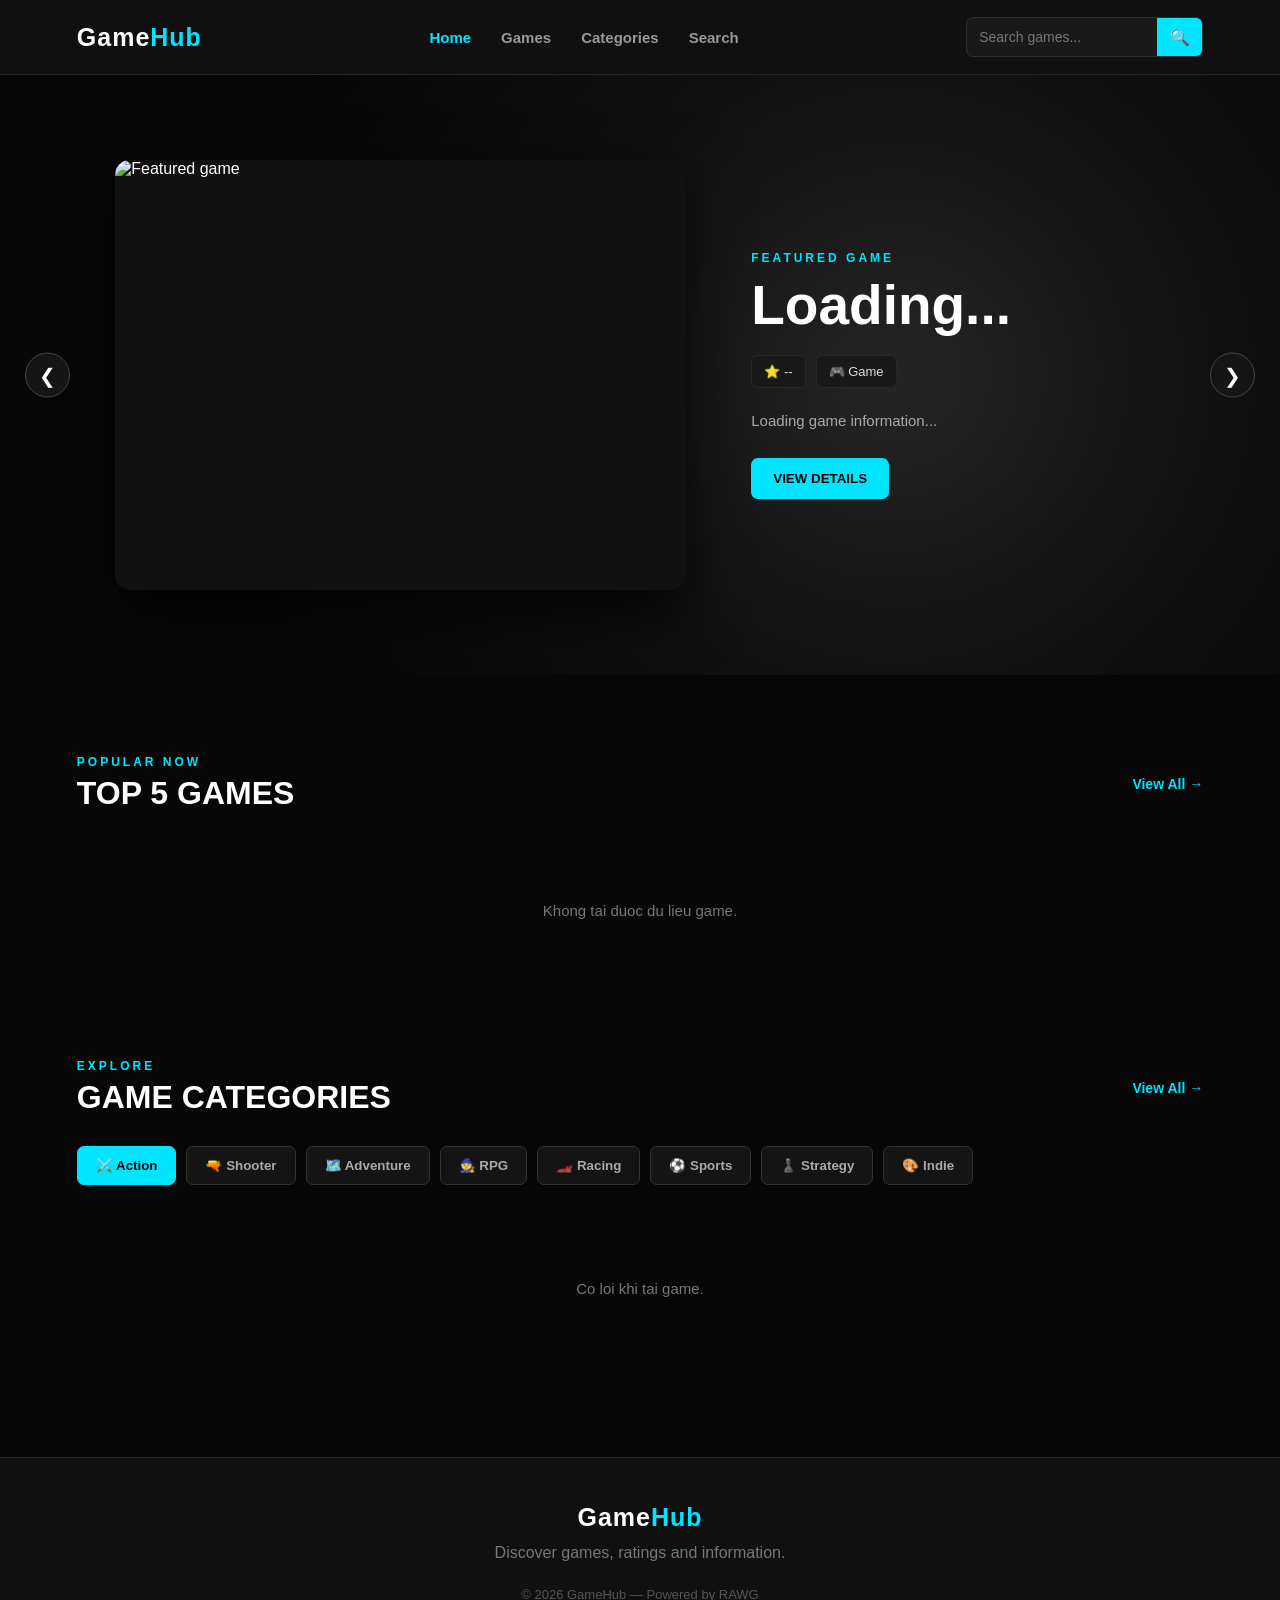
==== index.html @ c0fd5aef "acc" ====
<!DOCTYPE html>
<html lang="vi">

<head>
    <meta charset="UTF-8">
    <meta name="viewport" content="width=device-width, initial-scale=1.0">

    <title>GameHub | Home</title>

    <!-- CSS -->
    <link rel="stylesheet" href="style/style.css">
</head>

<body>

    <!-- ================= HEADER ================= -->

    <header class="header">

        <div class="logo">
            <a href="index.html">
                Game<span>Hub</span>
            </a>
        </div>


        <nav class="navbar">

            <a href="index.html" class="active">
                Home
            </a>

            <a href="games.html">
                Games
            </a>

            <a href="categories.html">
                Categories
            </a>

            <a href="search.html">
                Search
            </a>

        </nav>


        <div class="search-box">

            <input
                type="text"
                id="searchInput"
                placeholder="Search games..."
            >

            <button id="searchBtn">
                🔍
            </button>

        </div>

    </header>



    <!-- ================= HERO ================= -->

    <main>

        <section class="hero" id="home">

            <button
                class="slider-btn prev"
                id="prevBtn"
                aria-label="Previous game">

                ❮

            </button>


            <div class="hero-content">


                <div class="hero-image">

                    <img
                        id="heroImage"
                        src=""
                        alt="Featured game">

                </div>


                <div class="hero-info">

                    <p class="hero-label">
                        FEATURED GAME
                    </p>


                    <h1 id="heroTitle">
                        Loading...
                    </h1>


                    <div class="game-meta">

                        <span id="heroRating">
                            ⭐ --
                        </span>

                        <span id="heroGenre">
                            🎮 Game
                        </span>

                    </div>


                    <p id="heroDescription">
                        Loading game information...
                    </p>


                    <button
                        class="play-btn"
                        id="detailsBtn">

                        VIEW DETAILS

                    </button>

                </div>

            </div>


            <button
                class="slider-btn next"
                id="nextBtn"
                aria-label="Next game">

                ❯

            </button>


            <div
                class="dots"
                id="dots">
            </div>

        </section>



        <!-- ================= TOP 5 ================= -->

        <section
            class="section"
            id="games">

            <div class="section-title">

                <div>

                    <p class="small-title">
                        POPULAR NOW
                    </p>

                    <h2>
                        TOP 5 GAMES
                    </h2>

                </div>


                <a
                    href="games.html"
                    class="view-all">

                    View All →

                </a>

            </div>


            <div
                class="game-grid"
                id="topGames">

                <div class="loading">
                    Loading games...
                </div>

            </div>

        </section>



        <!-- ================= CATEGORIES ================= -->

        <section
            class="section"
            id="categories">

            <div class="section-title">

                <div>

                    <p class="small-title">
                        EXPLORE
                    </p>

                    <h2>
                        GAME CATEGORIES
                    </h2>

                </div>


                <a
                    href="categories.html"
                    class="view-all">

                    View All →

                </a>

            </div>


            <div class="category-buttons">

                <button
                    class="category-btn active"
                    data-category="action">

                    ⚔️ Action

                </button>


                <button
                    class="category-btn"
                    data-category="shooter">

                    🔫 Shooter

                </button>


                <button
                    class="category-btn"
                    data-category="adventure">

                    🗺️ Adventure

                </button>


                <button
                    class="category-btn"
                    data-category="rpg">

                    🧙 RPG

                </button>


                <button
                    class="category-btn"
                    data-category="racing">

                    🏎️ Racing

                </button>


                <button
                    class="category-btn"
                    data-category="sports">

                    ⚽ Sports

                </button>


                <button
                    class="category-btn"
                    data-category="strategy">

                    ♟️ Strategy

                </button>


                <button
                    class="category-btn"
                    data-category="indie">

                    🎨 Indie

                </button>

            </div>


            <div
                class="game-grid"
                id="categoryGames">

                <div class="loading">
                    Loading...
                </div>

            </div>

        </section>

    </main>



    <!-- ================= FOOTER ================= -->

    <footer>

        <div class="footer-content">

            <div class="logo">
                <a href="index.html">
                    Game<span>Hub</span>
                </a>
            </div>


            <p>
                Discover games, ratings and information.
            </p>

        </div>


        <p class="copyright">
            © 2026 GameHub — Powered by RAWG
        </p>

    </footer>



    <!-- ================= JAVASCRIPT ================= -->
    <script src="https://cdn.jsdelivr.net/npm/@supabase/supabase-js@2"></script>
    <script src="script/supabase.js"></script>
    <script src="script/main.js"></script>

</body>

</html>
---- style/style.css ----
* {
    margin: 0;
    padding: 0;
    box-sizing: border-box;
}

html {
    scroll-behavior: smooth;
}

body {
    background: #070707;
    color: #ffffff;
    font-family: Arial, Helvetica, sans-serif;
}


/* ================= HEADER ================= */

.header {
    width: 100%;
    height: 75px;

    padding: 0 6%;

    display: flex;
    align-items: center;
    justify-content: space-between;

    background: #101010;

    border-bottom: 1px solid #252525;

    position: sticky;
    top: 0;

    z-index: 1000;
}


/* LOGO */

.logo a {
    color: #ffffff;

    text-decoration: none;

    font-size: 25px;
    font-weight: 900;

    letter-spacing: 1px;
}

.logo span {
    color: #00e5ff;
}


/* NAVBAR */

.navbar {
    display: flex;

    align-items: center;

    gap: 30px;
}

.navbar a {
    color: #999999;

    text-decoration: none;

    font-size: 15px;
    font-weight: bold;

    transition: 0.3s;
}

.navbar a:hover,
.navbar a.active {
    color: #00e5ff;
}


/* SEARCH */

.search-box {
    display: flex;

    height: 40px;

    background: #191919;

    border: 1px solid #303030;

    border-radius: 7px;

    overflow: hidden;
}

.search-box input {
    width: 190px;

    padding: 0 12px;

    background: transparent;

    border: none;
    outline: none;

    color: #ffffff;

    font-size: 14px;
}

.search-box input::placeholder {
    color: #777777;
}

.search-box button {
    width: 45px;

    border: none;

    background: #00e5ff;

    color: #000000;

    cursor: pointer;

    font-size: 16px;

    transition: 0.3s;
}

.search-box button:hover {
    background: #ffffff;
}


/* ================= HERO ================= */

.hero {
    width: 100%;

    min-height: 600px;

    position: relative;

    overflow: hidden;

    background:
        radial-gradient(
            circle at 70% 50%,
            #252525 0%,
            #101010 35%,
            #070707 70%
        );
}

.hero-content {
    width: 82%;

    max-width: 1350px;

    min-height: 600px;

    margin: auto;

    display: flex;

    align-items: center;

    gap: 65px;
}


/* HERO IMAGE */

.hero-image {
    width: 58%;

    height: 430px;

    overflow: hidden;

    border-radius: 15px;

    background: #111111;

    box-shadow:
        0 20px 60px rgba(0, 0, 0, 0.75);
}

.hero-image img {
    width: 100%;
    height: 100%;

    display: block;

    object-fit: cover;

    opacity: 1;

    transition:
        opacity 0.35s ease,
        transform 0.5s ease;
}


/* HERO INFO */

.hero-info {
    width: 42%;
}

.hero-label,
.small-title {
    color: #00e5ff;

    font-size: 12px;

    font-weight: bold;

    letter-spacing: 3px;
}

.hero-info h1 {
    margin: 12px 0 20px;

    font-size: 55px;

    line-height: 1.05;
}

.hero-info > p:not(.hero-label) {
    color: #aaaaaa;

    line-height: 1.7;

    font-size: 15px;
}


/* GAME META */

.game-meta {
    display: flex;

    flex-wrap: wrap;

    gap: 10px;

    margin-bottom: 20px;
}

.game-meta span {
    padding: 8px 12px;

    background: #191919;

    border: 1px solid #282828;

    border-radius: 6px;

    color: #dddddd;

    font-size: 13px;
}


/* BUTTON */

.play-btn {
    margin-top: 25px;

    padding: 13px 22px;

    background: #00e5ff;

    color: #000000;

    border: none;

    border-radius: 7px;

    font-weight: bold;

    cursor: pointer;

    transition: 0.3s;
}

.play-btn:hover {
    transform: translateY(-3px);

    box-shadow:
        0 8px 25px rgba(0, 229, 255, 0.25);
}


/* SLIDER BUTTONS */

.slider-btn {
    position: absolute;

    top: 50%;

    transform: translateY(-50%);

    width: 45px;
    height: 45px;

    display: flex;

    align-items: center;
    justify-content: center;

    border: 1px solid #444444;

    border-radius: 50%;

    background: #151515;

    color: #ffffff;

    font-size: 20px;

    cursor: pointer;

    z-index: 10;

    transition: 0.3s;
}

.slider-btn:hover {
    background: #00e5ff;

    color: #000000;

    border-color: #00e5ff;
}

.slider-btn.prev {
    left: 25px;
}

.slider-btn.next {
    right: 25px;
}


/* DOTS */

.dots {
    position: absolute;

    left: 50%;
    bottom: 25px;

    transform: translateX(-50%);

    display: flex;

    align-items: center;

    gap: 8px;
}

.dot {
    width: 8px;
    height: 8px;

    border-radius: 50%;

    background: #555555;

    cursor: pointer;

    transition: 0.3s;
}

.dot.active {
    width: 25px;

    border-radius: 10px;

    background: #00e5ff;
}


/* ================= SECTIONS ================= */

.section {
    width: 88%;

    max-width: 1400px;

    margin: 80px auto;
}

.section-title {
    display: flex;

    align-items: center;
    justify-content: space-between;

    margin-bottom: 30px;
}

.section-title h2 {
    margin-top: 6px;

    font-size: 32px;
}


/* VIEW ALL */

.view-all {
    color: #00e5ff;

    text-decoration: none;

    font-size: 14px;

    font-weight: bold;

    transition: 0.3s;
}

.view-all:hover {
    color: #ffffff;
}


/* ================= GAME GRID ================= */

.game-grid {
    display: grid;

    grid-template-columns:
        repeat(5, 1fr);

    gap: 20px;
}


/* GAME CARD */

.game-card {
    overflow: hidden;

    background: #121212;

    border: 1px solid #242424;

    border-radius: 10px;

    cursor: pointer;

    transition:
        transform 0.3s ease,
        border-color 0.3s ease,
        box-shadow 0.3s ease;
}

.game-card:hover {
    transform: translateY(-8px);

    border-color: #00e5ff;

    box-shadow:
        0 10px 35px rgba(0, 229, 255, 0.12);
}

.game-card img {
    width: 100%;
    height: 260px;

    display: block;

    object-fit: cover;

    background: #1a1a1a;
}

.card-info {
    padding: 15px;
}

.card-info h3 {
    font-size: 17px;

    white-space: nowrap;

    overflow: hidden;

    text-overflow: ellipsis;
}

.card-info p {
    margin-top: 8px;

    color: #888888;

    font-size: 13px;
}


/* ================= CATEGORIES ================= */

.category-buttons {
    display: flex;

    flex-wrap: wrap;

    gap: 10px;

    margin-bottom: 35px;
}

.category-btn {
    padding: 11px 18px;

    background: #141414;

    border: 1px solid #333333;

    border-radius: 7px;

    color: #aaaaaa;

    cursor: pointer;

    font-weight: bold;

    transition: 0.3s;
}

.category-btn:hover {
    color: #ffffff;

    border-color: #00e5ff;
}

.category-btn.active {
    background: #00e5ff;

    border-color: #00e5ff;

    color: #000000;
}


/* ================= LOADING ================= */

.loading {
    grid-column: 1 / -1;

    padding: 60px 20px;

    text-align: center;

    color: #777777;

    font-size: 15px;
}


/* ================= FOOTER ================= */

footer {
    margin-top: 100px;

    padding: 45px 6%;

    background: #101010;

    border-top: 1px solid #252525;

    color: #777777;

    text-align: center;
}

.footer-content {
    margin-bottom: 25px;
}

.footer-content .logo {
    margin-bottom: 12px;
}

.copyright {
    font-size: 13px;

    color: #555555;
}


/* ================= RESPONSIVE ================= */

@media (max-width: 1100px) {

    .navbar {
        gap: 15px;
    }

    .game-grid {
        grid-template-columns:
            repeat(3, 1fr);
    }

    .hero-content {
        width: 86%;

        gap: 40px;
    }

    .hero-info h1 {
        font-size: 42px;
    }
}


@media (max-width: 800px) {

    .header {
        height: auto;

        min-height: 75px;

        padding: 15px 5%;

        flex-wrap: wrap;

        gap: 15px;
    }

    .navbar {
        order: 3;

        width: 100%;

        justify-content: center;
    }

    .search-box {
        margin-left: auto;
    }

    .hero-content {
        flex-direction: column;

        padding: 60px 0;

        min-height: auto;
    }

    .hero-image,
    .hero-info {
        width: 100%;
    }

    .hero-image {
        height: 330px;
    }

    .hero-info h1 {
        font-size: 40px;
    }

    .hero {
        min-height: auto;
    }

    .game-grid {
        grid-template-columns:
            repeat(2, 1fr);
    }
}


@media (max-width: 550px) {

    .header {
        padding: 15px 20px;
    }

    .logo {
        width: 100%;
        text-align: center;
    }

    .navbar {
        gap: 18px;
    }

    .navbar a {
        font-size: 13px;
    }

    .search-box {
        width: 100%;
    }

    .search-box input {
        width: 100%;
    }

    .hero-content {
        width: 90%;
    }

    .hero-image {
        height: 240px;
    }

    .hero-info h1 {
        font-size: 32px;
    }

    .slider-btn {
        width: 38px;
        height: 38px;
    }

    .slider-btn.prev {
        left: 10px;
    }

    .slider-btn.next {
        right: 10px;
    }

    .section {
        width: 90%;
    }

    .section-title h2 {
        font-size: 25px;
    }

    .game-grid {
        grid-template-columns:
            1fr 1fr;

        gap: 12px;
    }

    .game-card img {
        height: 200px;
    }

    .category-buttons {
        gap: 7px;
    }

    .category-btn {
        padding: 9px 12px;

        font-size: 12px;
    }
}
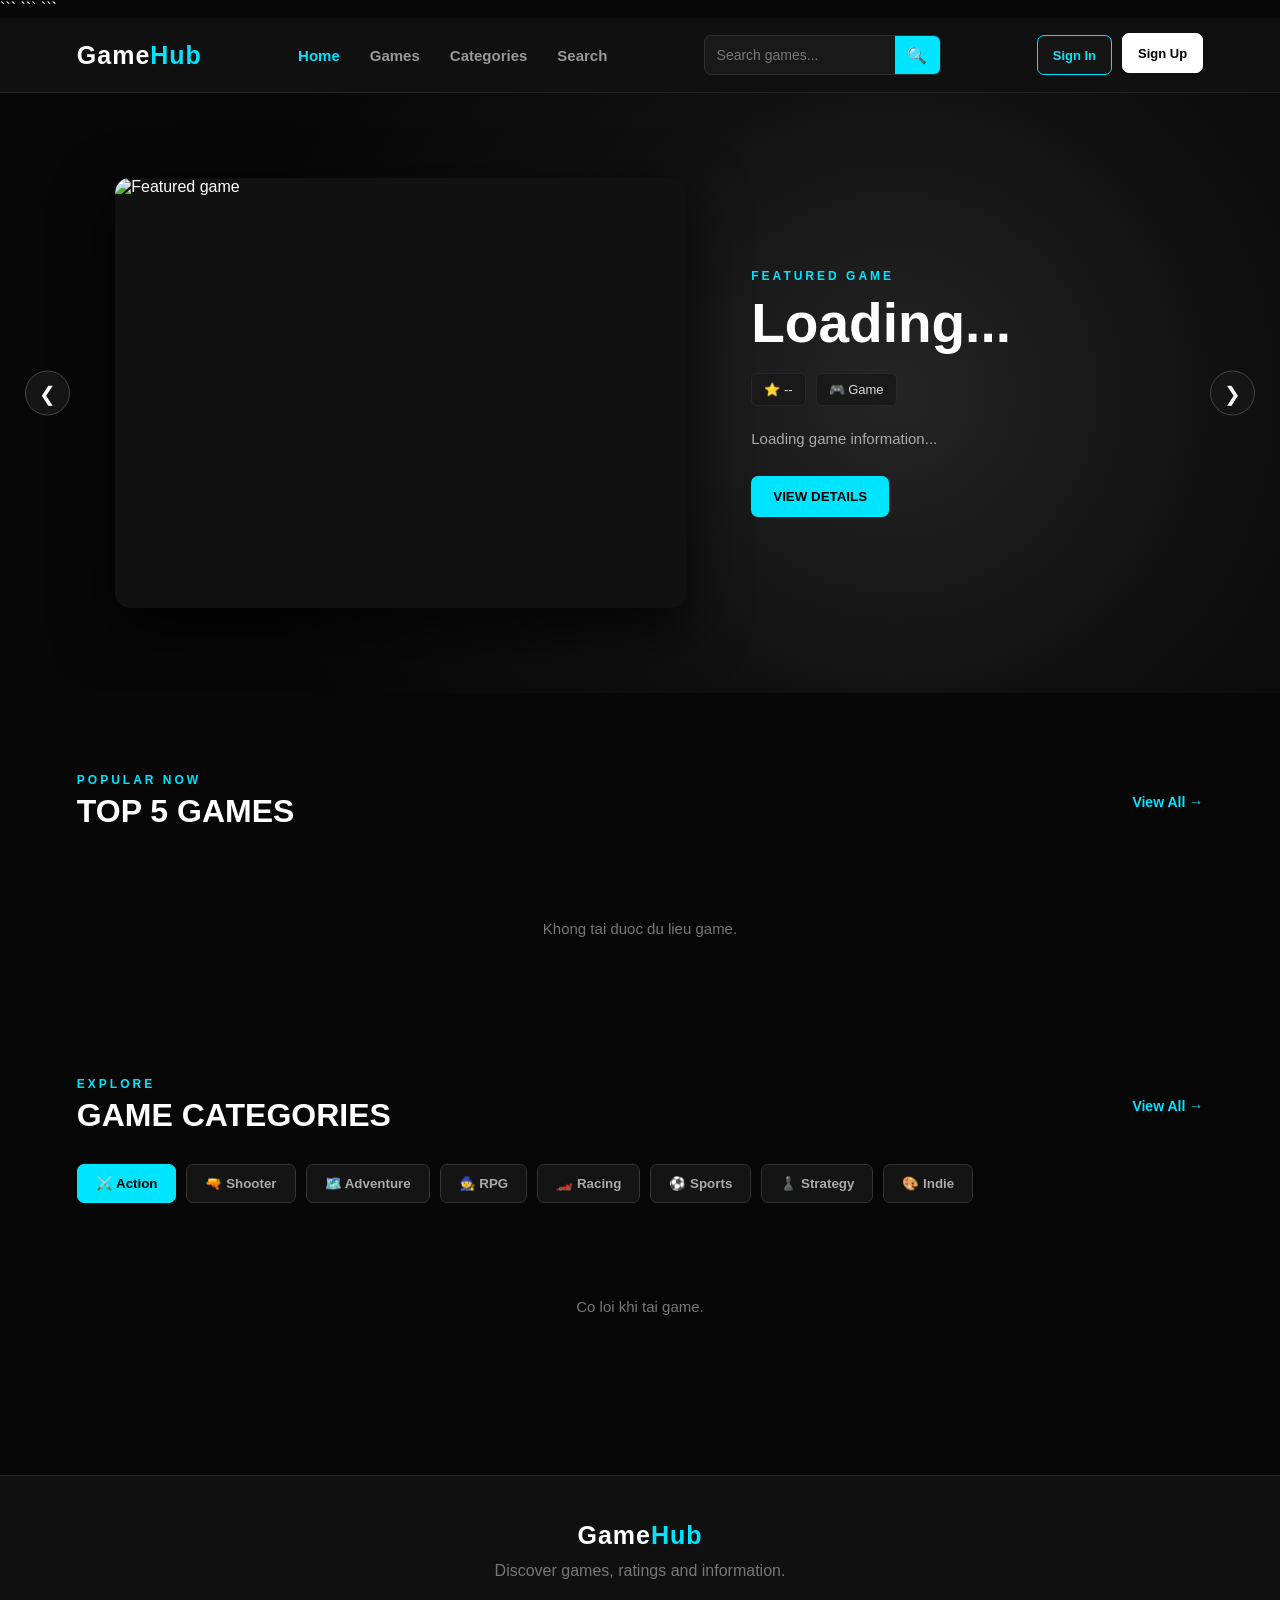
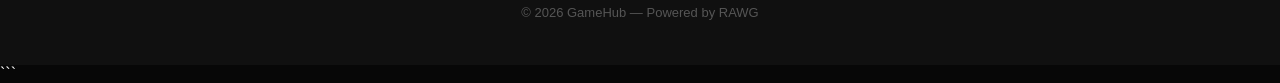
==== commit e6daeffa: "log" ====
--- a/index.html
+++ b/index.html
@@ -1,22 +1,353 @@
-
 <!DOCTYPE html>
+
 <html lang="vi">
 
 <head>
     <meta charset="UTF-8">
     <meta name="viewport" content="width=device-width, initial-scale=1.0">
 
-    <title>GameHub | Home</title>
-
-    <!-- CSS -->
-    <link rel="stylesheet" href="style/style.css">
+```
+<title>GameHub | Home</title>
+
+<link rel="stylesheet" href="style/style.css">
+```
+
 </head>
 
 <body>
 
-    <!-- ================= HEADER ================= -->
-
-    <header class="header">
+```
+<!-- ================= HEADER ================= -->
+
+<header class="header">
+
+    <div class="logo">
+        <a href="index.html">
+            Game<span>Hub</span>
+        </a>
+    </div>
+
+
+    <nav class="navbar">
+
+        <a href="index.html" class="active">
+            Home
+        </a>
+
+        <a href="games.html">
+            Games
+        </a>
+
+        <a href="categories.html">
+            Categories
+        </a>
+
+        <a href="search.html">
+            Search
+        </a>
+
+    </nav>
+
+
+    <div class="search-box">
+
+        <input
+            type="text"
+            id="searchInput"
+            placeholder="Search games..."
+        >
+
+        <button id="searchBtn">
+            🔍
+        </button>
+
+    </div>
+
+
+    <!-- ================= ACCOUNT ================= -->
+
+    <div class="auth-buttons" id="authButtons">
+
+        <a href="login.html" class="auth-btn login-btn">
+            Sign In
+        </a>
+
+        <a href="register.html" class="auth-btn register-btn">
+            Sign Up
+        </a>
+
+    </div>
+
+</header>
+
+
+
+<!-- ================= HERO ================= -->
+
+<main>
+
+    <section class="hero" id="home">
+
+        <button
+            class="slider-btn prev"
+            id="prevBtn"
+            aria-label="Previous game">
+
+            ❮
+
+        </button>
+
+
+        <div class="hero-content">
+
+
+            <div class="hero-image">
+
+                <img
+                    id="heroImage"
+                    src=""
+                    alt="Featured game">
+
+            </div>
+
+
+            <div class="hero-info">
+
+                <p class="hero-label">
+                    FEATURED GAME
+                </p>
+
+
+                <h1 id="heroTitle">
+                    Loading...
+                </h1>
+
+
+                <div class="game-meta">
+
+                    <span id="heroRating">
+                        ⭐ --
+                    </span>
+
+                    <span id="heroGenre">
+                        🎮 Game
+                    </span>
+
+                </div>
+
+
+                <p id="heroDescription">
+                    Loading game information...
+                </p>
+
+
+                <button
+                    class="play-btn"
+                    id="detailsBtn">
+
+                    VIEW DETAILS
+
+                </button>
+
+            </div>
+
+        </div>
+
+
+        <button
+            class="slider-btn next"
+            id="nextBtn"
+            aria-label="Next game">
+
+            ❯
+
+        </button>
+
+
+        <div
+            class="dots"
+            id="dots">
+        </div>
+
+    </section>
+
+
+
+    <!-- ================= TOP 5 ================= -->
+
+    <section
+        class="section"
+        id="games">
+
+        <div class="section-title">
+
+            <div>
+
+                <p class="small-title">
+                    POPULAR NOW
+                </p>
+
+                <h2>
+                    TOP 5 GAMES
+                </h2>
+
+            </div>
+
+
+            <a
+                href="games.html"
+                class="view-all">
+
+                View All →
+
+            </a>
+
+        </div>
+
+
+        <div
+            class="game-grid"
+            id="topGames">
+
+            <div class="loading">
+                Loading games...
+            </div>
+
+        </div>
+
+    </section>
+
+
+
+    <!-- ================= CATEGORIES ================= -->
+
+    <section
+        class="section"
+        id="categories">
+
+        <div class="section-title">
+
+            <div>
+
+                <p class="small-title">
+                    EXPLORE
+                </p>
+
+                <h2>
+                    GAME CATEGORIES
+                </h2>
+
+            </div>
+
+
+            <a
+                href="categories.html"
+                class="view-all">
+
+                View All →
+
+            </a>
+
+        </div>
+
+
+        <div class="category-buttons">
+
+            <button
+                class="category-btn active"
+                data-category="action">
+
+                ⚔️ Action
+
+            </button>
+
+
+            <button
+                class="category-btn"
+                data-category="shooter">
+
+                🔫 Shooter
+
+            </button>
+
+
+            <button
+                class="category-btn"
+                data-category="adventure">
+
+                🗺️ Adventure
+
+            </button>
+
+
+            <button
+                class="category-btn"
+                data-category="rpg">
+
+                🧙 RPG
+
+            </button>
+
+
+            <button
+                class="category-btn"
+                data-category="racing">
+
+                🏎️ Racing
+
+            </button>
+
+
+            <button
+                class="category-btn"
+                data-category="sports">
+
+                ⚽ Sports
+
+            </button>
+
+
+            <button
+                class="category-btn"
+                data-category="strategy">
+
+                ♟️ Strategy
+
+            </button>
+
+
+            <button
+                class="category-btn"
+                data-category="indie">
+
+                🎨 Indie
+
+            </button>
+
+        </div>
+
+
+        <div
+            class="game-grid"
+            id="categoryGames">
+
+            <div class="loading">
+                Loading...
+            </div>
+
+        </div>
+
+    </section>
+
+</main>
+
+
+
+<!-- ================= FOOTER ================= -->
+
+<footer>
+
+    <div class="footer-content">
 
         <div class="logo">
             <a href="index.html">
@@ -25,338 +356,28 @@
         </div>
 
 
-        <nav class="navbar">
-
-            <a href="index.html" class="active">
-                Home
-            </a>
-
-            <a href="games.html">
-                Games
-            </a>
-
-            <a href="categories.html">
-                Categories
-            </a>
-
-            <a href="search.html">
-                Search
-            </a>
-
-        </nav>
-
-
-        <div class="search-box">
-
-            <input
-                type="text"
-                id="searchInput"
-                placeholder="Search games..."
-            >
-
-            <button id="searchBtn">
-                🔍
-            </button>
-
-        </div>
-
-    </header>
-
-
-
-    <!-- ================= HERO ================= -->
-
-    <main>
-
-        <section class="hero" id="home">
-
-            <button
-                class="slider-btn prev"
-                id="prevBtn"
-                aria-label="Previous game">
-
-                ❮
-
-            </button>
-
-
-            <div class="hero-content">
-
-
-                <div class="hero-image">
-
-                    <img
-                        id="heroImage"
-                        src=""
-                        alt="Featured game">
-
-                </div>
-
-
-                <div class="hero-info">
-
-                    <p class="hero-label">
-                        FEATURED GAME
-                    </p>
-
-
-                    <h1 id="heroTitle">
-                        Loading...
-                    </h1>
-
-
-                    <div class="game-meta">
-
-                        <span id="heroRating">
-                            ⭐ --
-                        </span>
-
-                        <span id="heroGenre">
-                            🎮 Game
-                        </span>
-
-                    </div>
-
-
-                    <p id="heroDescription">
-                        Loading game information...
-                    </p>
-
-
-                    <button
-                        class="play-btn"
-                        id="detailsBtn">
-
-                        VIEW DETAILS
-
-                    </button>
-
-                </div>
-
-            </div>
-
-
-            <button
-                class="slider-btn next"
-                id="nextBtn"
-                aria-label="Next game">
-
-                ❯
-
-            </button>
-
-
-            <div
-                class="dots"
-                id="dots">
-            </div>
-
-        </section>
-
-
-
-        <!-- ================= TOP 5 ================= -->
-
-        <section
-            class="section"
-            id="games">
-
-            <div class="section-title">
-
-                <div>
-
-                    <p class="small-title">
-                        POPULAR NOW
-                    </p>
-
-                    <h2>
-                        TOP 5 GAMES
-                    </h2>
-
-                </div>
-
-
-                <a
-                    href="games.html"
-                    class="view-all">
-
-                    View All →
-
-                </a>
-
-            </div>
-
-
-            <div
-                class="game-grid"
-                id="topGames">
-
-                <div class="loading">
-                    Loading games...
-                </div>
-
-            </div>
-
-        </section>
-
-
-
-        <!-- ================= CATEGORIES ================= -->
-
-        <section
-            class="section"
-            id="categories">
-
-            <div class="section-title">
-
-                <div>
-
-                    <p class="small-title">
-                        EXPLORE
-                    </p>
-
-                    <h2>
-                        GAME CATEGORIES
-                    </h2>
-
-                </div>
-
-
-                <a
-                    href="categories.html"
-                    class="view-all">
-
-                    View All →
-
-                </a>
-
-            </div>
-
-
-            <div class="category-buttons">
-
-                <button
-                    class="category-btn active"
-                    data-category="action">
-
-                    ⚔️ Action
-
-                </button>
-
-
-                <button
-                    class="category-btn"
-                    data-category="shooter">
-
-                    🔫 Shooter
-
-                </button>
-
-
-                <button
-                    class="category-btn"
-                    data-category="adventure">
-
-                    🗺️ Adventure
-
-                </button>
-
-
-                <button
-                    class="category-btn"
-                    data-category="rpg">
-
-                    🧙 RPG
-
-                </button>
-
-
-                <button
-                    class="category-btn"
-                    data-category="racing">
-
-                    🏎️ Racing
-
-                </button>
-
-
-                <button
-                    class="category-btn"
-                    data-category="sports">
-
-                    ⚽ Sports
-
-                </button>
-
-
-                <button
-                    class="category-btn"
-                    data-category="strategy">
-
-                    ♟️ Strategy
-
-                </button>
-
-
-                <button
-                    class="category-btn"
-                    data-category="indie">
-
-                    🎨 Indie
-
-                </button>
-
-            </div>
-
-
-            <div
-                class="game-grid"
-                id="categoryGames">
-
-                <div class="loading">
-                    Loading...
-                </div>
-
-            </div>
-
-        </section>
-
-    </main>
-
-
-
-    <!-- ================= FOOTER ================= -->
-
-    <footer>
-
-        <div class="footer-content">
-
-            <div class="logo">
-                <a href="index.html">
-                    Game<span>Hub</span>
-                </a>
-            </div>
-
-
-            <p>
-                Discover games, ratings and information.
-            </p>
-
-        </div>
-
-
-        <p class="copyright">
-            © 2026 GameHub — Powered by RAWG
+        <p>
+            Discover games, ratings and information.
         </p>
 
-    </footer>
-
-
-
-    <!-- ================= JAVASCRIPT ================= -->
-    <script src="https://cdn.jsdelivr.net/npm/@supabase/supabase-js@2"></script>
-    <script src="script/supabase.js"></script>
-    <script src="script/main.js"></script>
+    </div>
+
+
+    <p class="copyright">
+        © 2026 GameHub — Powered by RAWG
+    </p>
+
+</footer>
+
+
+
+<!-- ================= JAVASCRIPT ================= -->
+
+<script src="https://cdn.jsdelivr.net/npm/@supabase/supabase-js@2"></script>
+<script src="script/supabase.js"></script>
+<script src="script/auth-header.js"></script>
+<script src="script/main.js"></script>
+```
 
 </body>
 
--- a/style/style.css
+++ b/style/style.css
@@ -137,6 +137,77 @@
 
 .search-box button:hover {
     background: #ffffff;
+}
+.auth-buttons {
+display: flex;
+align-items: center;
+gap: 10px;
+flex-shrink: 0;
+}
+
+.auth-btn {
+display: inline-flex;
+align-items: center;
+justify-content: center;
+min-height: 40px;
+padding: 0 15px;
+border-radius: 7px;
+text-decoration: none;
+font-size: 13px;
+font-weight: bold;
+cursor: pointer;
+transition: 0.3s;
+white-space: nowrap;
+}
+
+.login-btn {
+color: #ffffff;
+background: #151515;
+border: 1px solid #333333;
+}
+
+.login-btn {
+color: #00e5ff;
+border-color: #00e5ff;
+}
+
+.register-btn {
+color: #000000;
+background: #00e5ff;
+border: 1px solid #00e5ff;
+}
+
+.register-btn {
+background: #ffffff;
+border-color: #ffffff;
+transform: translateY(-2px);
+}
+
+.user-account {
+display: flex;
+align-items: center;
+gap: 10px;
+}
+
+.user-email {
+max-width: 150px;
+overflow: hidden;
+text-overflow: ellipsis;
+white-space: nowrap;
+color: #ffffff;
+font-size: 13px;
+font-weight: bold;
+}
+
+.logout-btn {
+color: #ffffff;
+background: #151515;
+border: 1px solid #333333;
+}
+
+.logout-btn {
+color: #ff3b81;
+border-color: #ff3b81;
 }
 
 
@@ -694,6 +765,21 @@
         width: 100%;
         text-align: center;
     }
+    
+    .auth-buttons {
+        margin-left: auto;
+    }
+
+    .auth-btn {
+        min-height: 36px;
+        padding: 0 10px;
+        font-size: 12px;
+    }
+
+    .user-email {
+        max-width: 100px;
+        font-size: 11px;
+    }
 
     .navbar {
         gap: 18px;
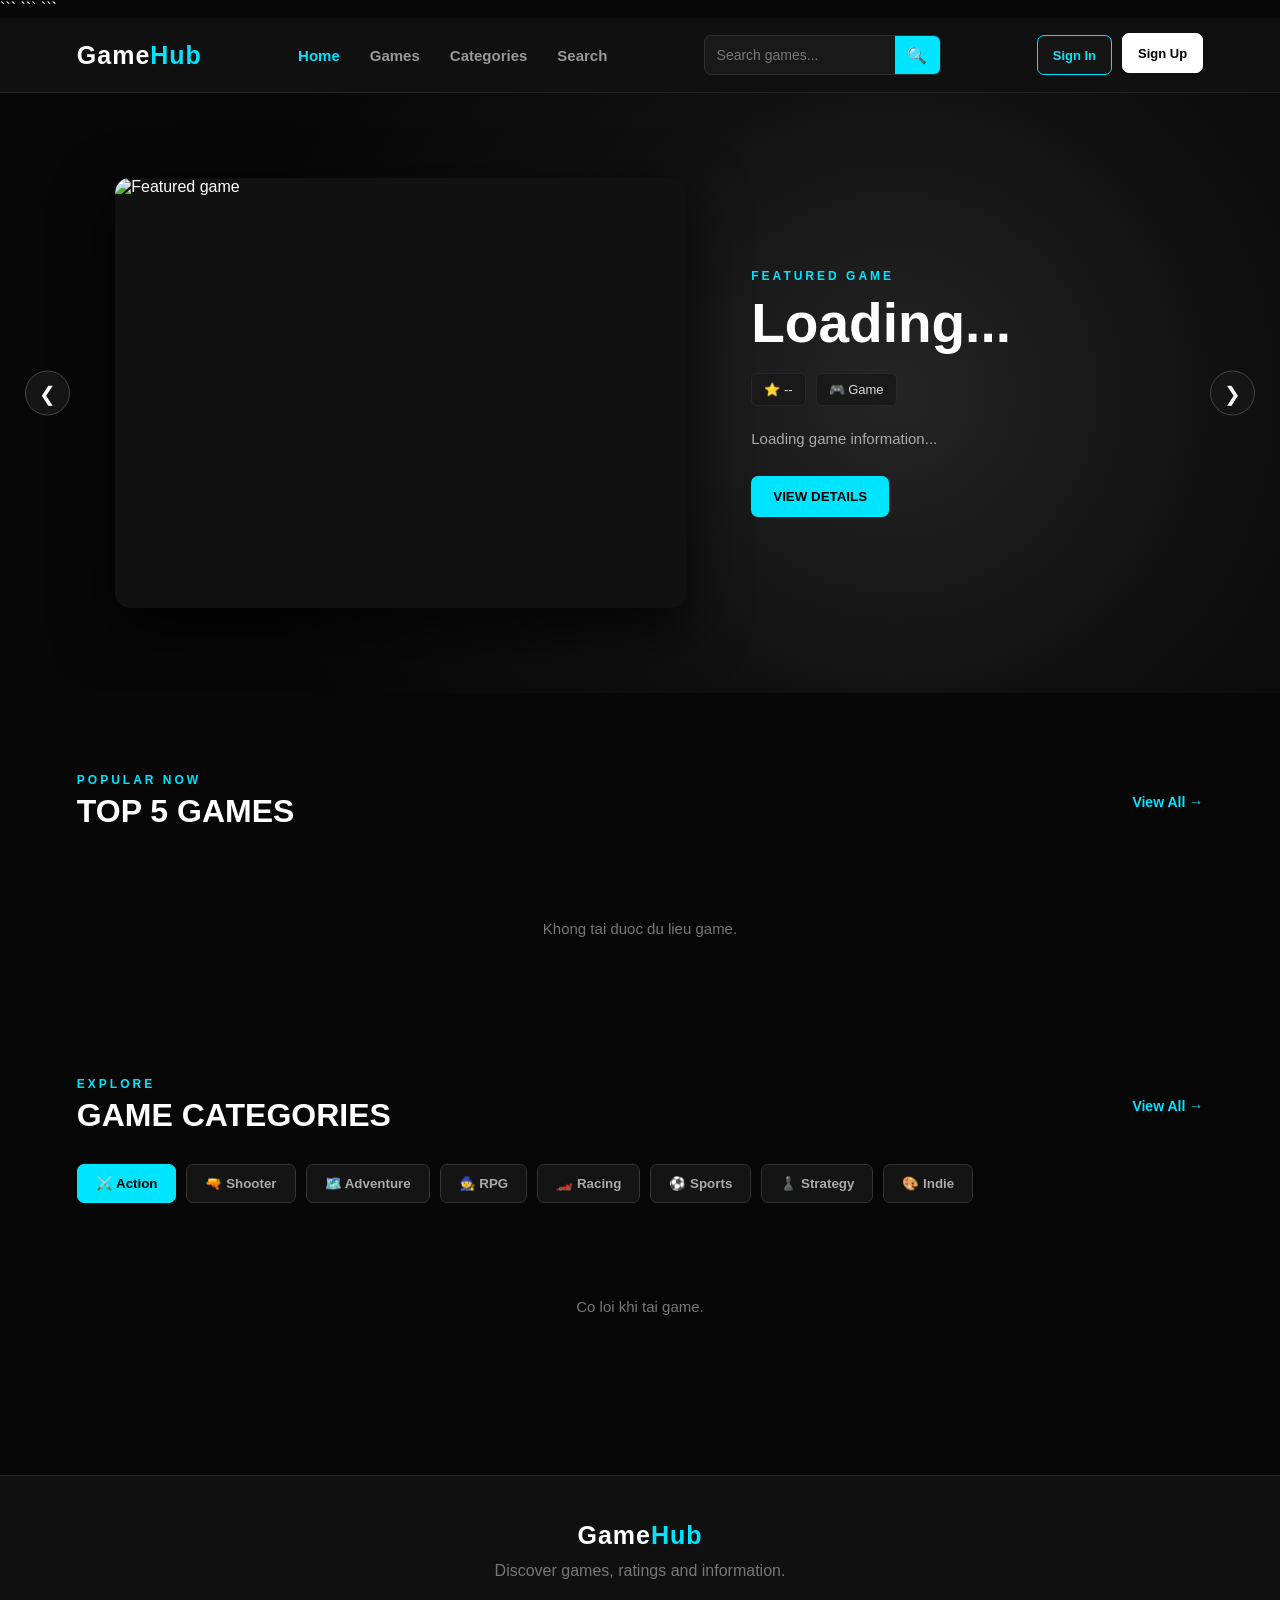
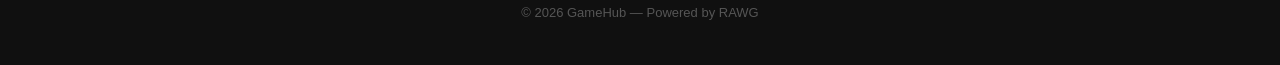
==== commit e3fa700c: "nosupa" ====
--- a/index.html
+++ b/index.html
@@ -373,11 +373,9 @@
 
 <!-- ================= JAVASCRIPT ================= -->
 
-<script src="https://cdn.jsdelivr.net/npm/@supabase/supabase-js@2"></script>
-<script src="script/supabase.js"></script>
 <script src="script/auth-header.js"></script>
 <script src="script/main.js"></script>
-```
+
 
 </body>
 
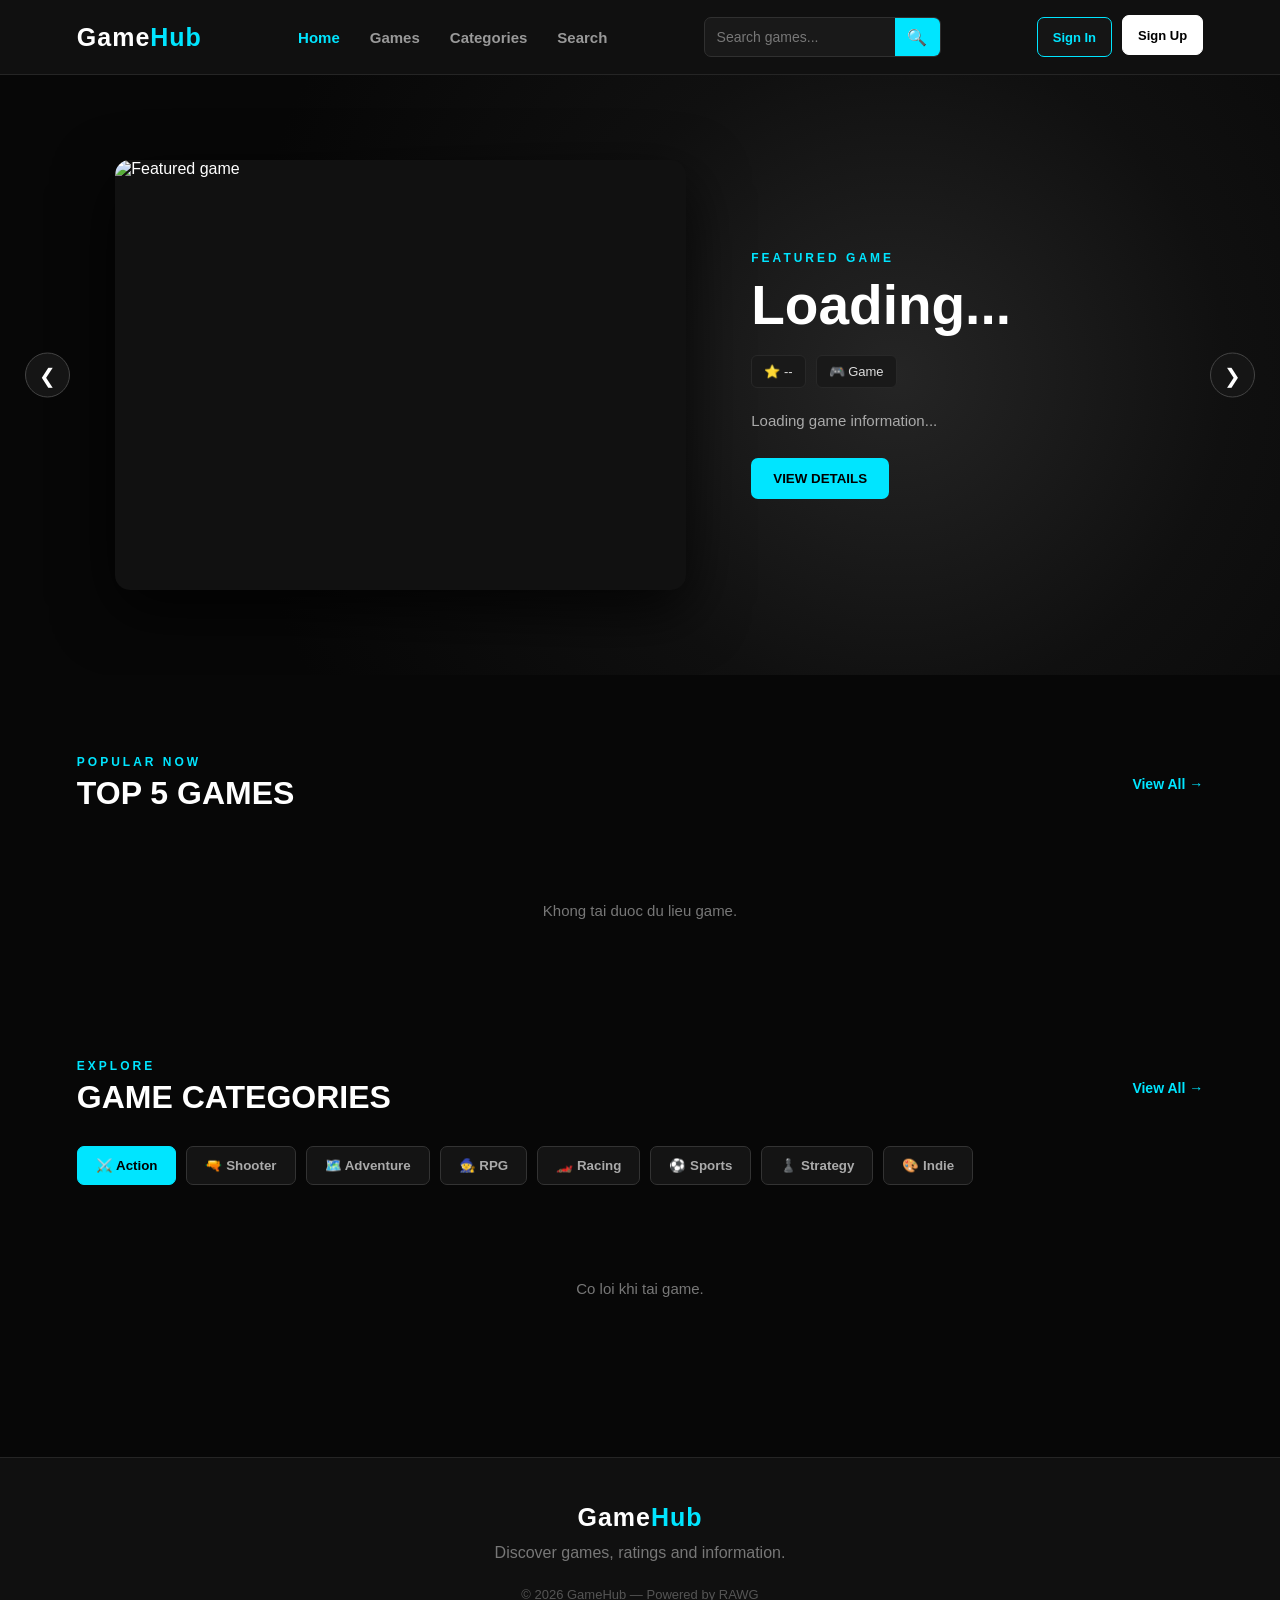
==== commit 8d360995: "`" ====
--- a/index.html
+++ b/index.html
@@ -6,17 +6,15 @@
     <meta charset="UTF-8">
     <meta name="viewport" content="width=device-width, initial-scale=1.0">
 
-```
+
 <title>GameHub | Home</title>
 
 <link rel="stylesheet" href="style/style.css">
-```
 
 </head>
 
 <body>
 
-```
 <!-- ================= HEADER ================= -->
 
 <header class="header">
@@ -34,7 +32,7 @@
             Home
         </a>
 
-        <a href="games.html">
+        <a href="game.html">
             Games
         </a>
 
@@ -195,7 +193,7 @@
 
 
             <a
-                href="games.html"
+                href="game.html"
                 class="view-all">
 
                 View All →
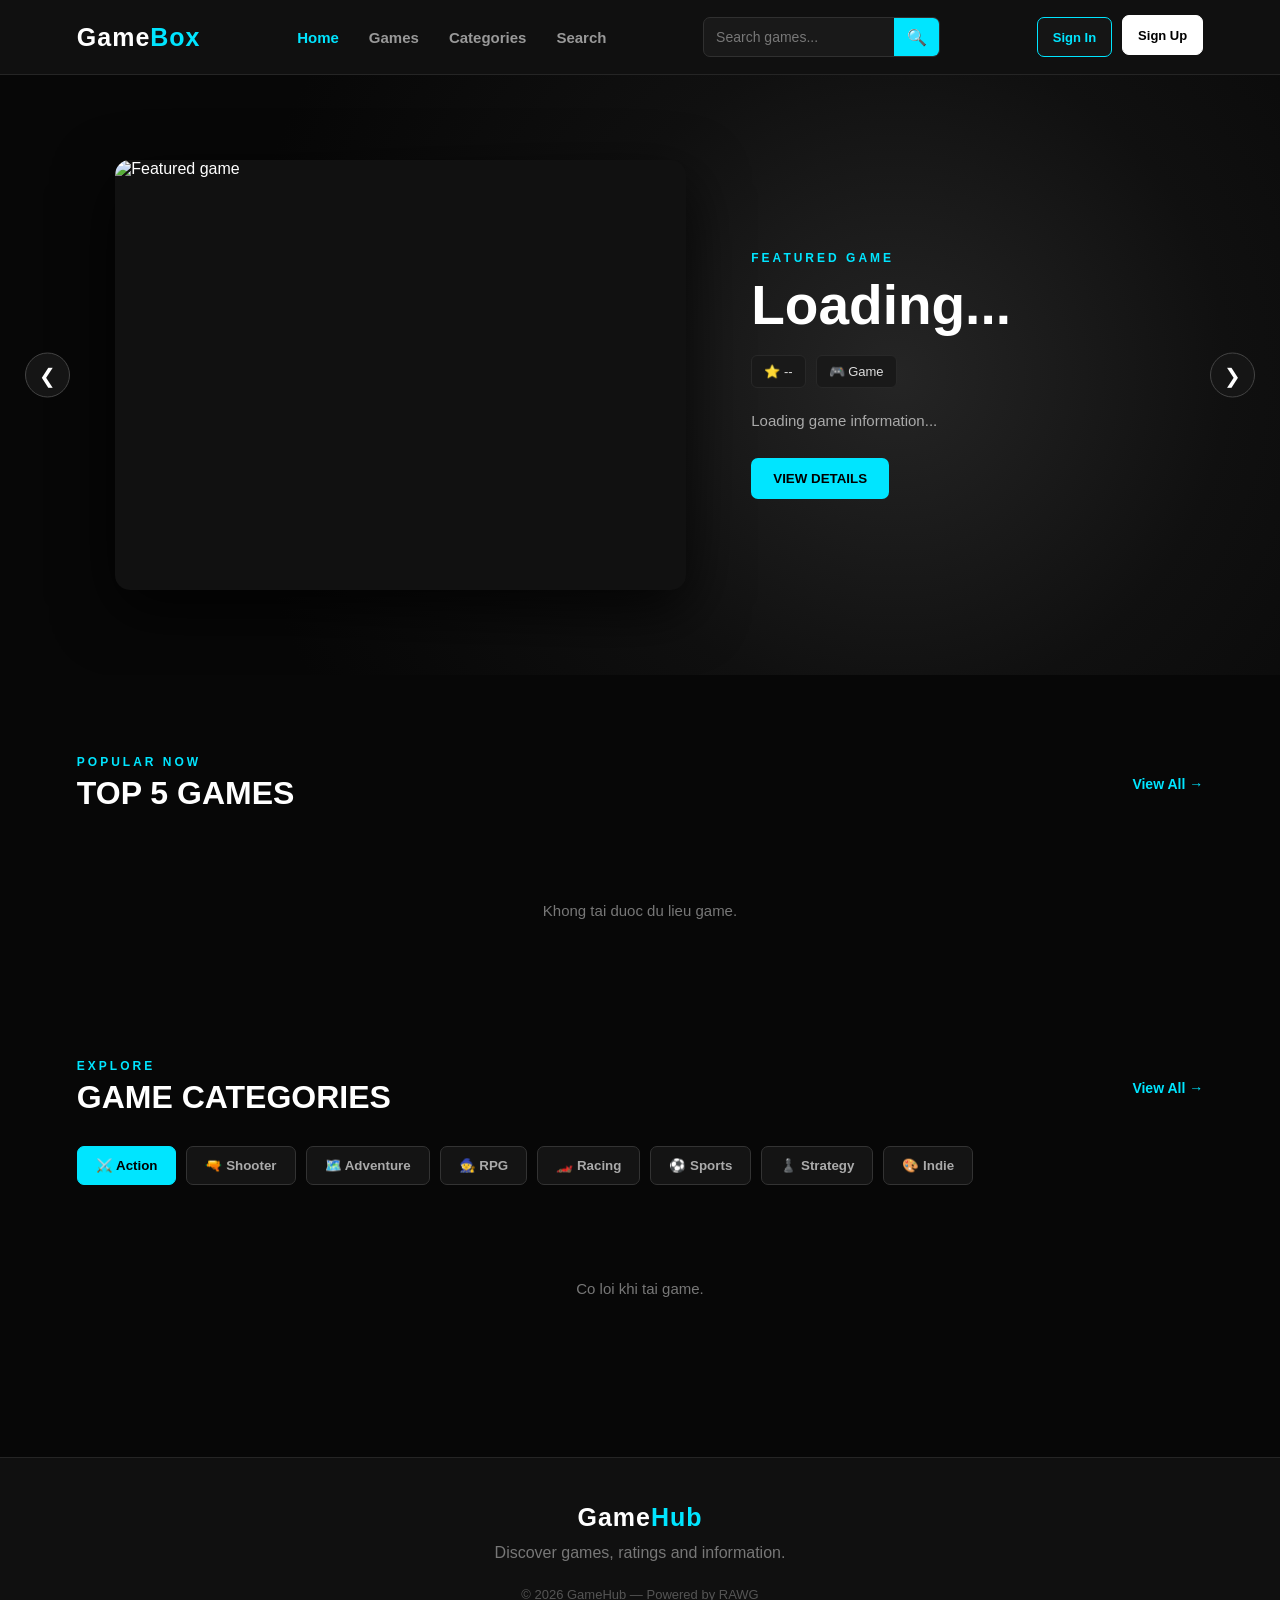
==== commit ea38f0d1: "name" ====
--- a/index.html
+++ b/index.html
@@ -21,7 +21,7 @@
 
     <div class="logo">
         <a href="index.html">
-            Game<span>Hub</span>
+            Game<span>Box</span>
         </a>
     </div>
 
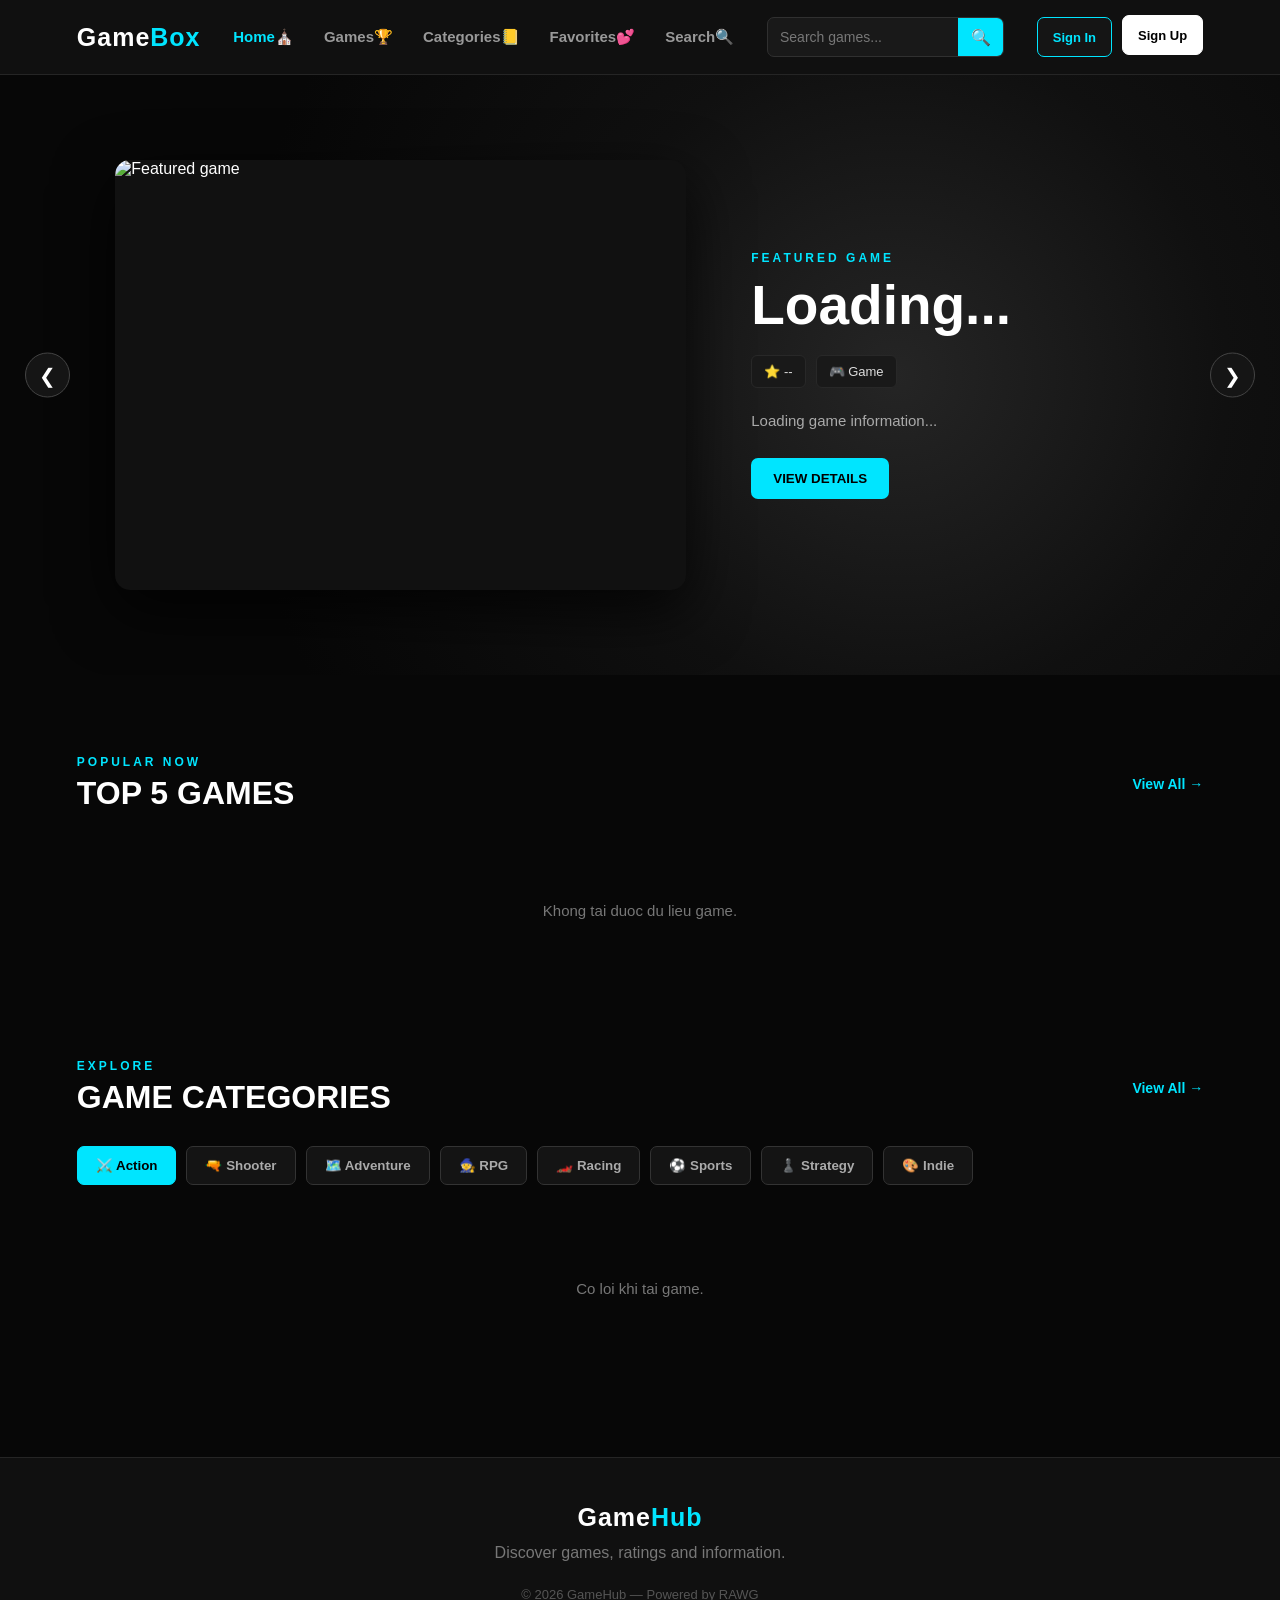
==== commit 93193ea3: "favorites" ====
--- a/index.html
+++ b/index.html
@@ -29,19 +29,22 @@
     <nav class="navbar">
 
         <a href="index.html" class="active">
-            Home
+            Home⛪
         </a>
 
         <a href="game.html">
-            Games
+            Games🏆
         </a>
 
         <a href="categories.html">
-            Categories
+            Categories📒
+        </a>
+        <a href="favorites.html">
+            Favorites💕
         </a>
 
         <a href="search.html">
-            Search
+            Search🔍
         </a>
 
     </nav>
